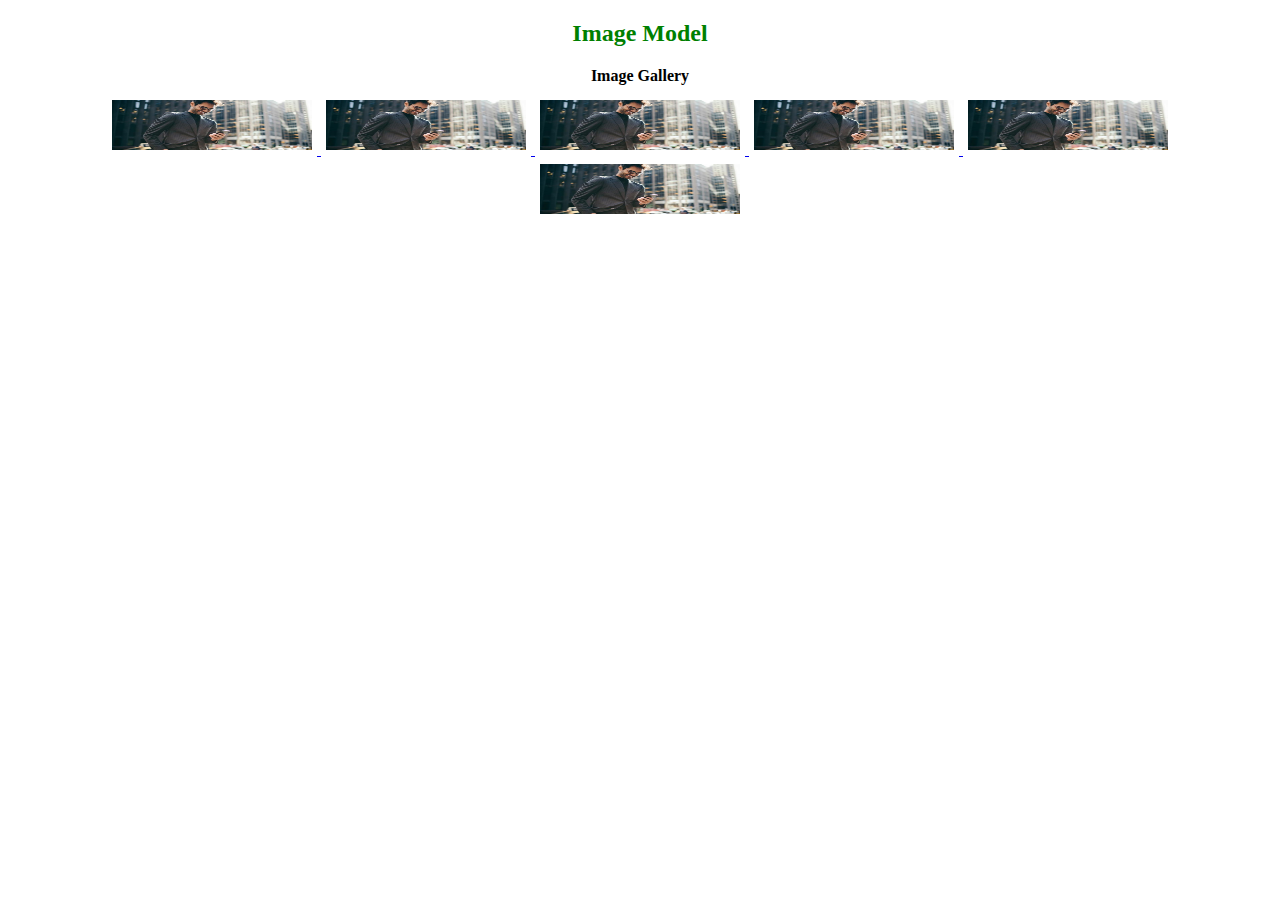
==== index.html @ b9ea332b "Image Gallery" ====
<!DOCTYPE html>
<html>
 
<head>
    <title>Lightbox Gallery</title>
    <link rel="stylesheet"
          type="text/css"
          href="lightbox2/dist/css/lightbox.min.css">
    <script src=
"lightbox2/dist/js/lightbox-plus-jquery.min.js">
    </script>
    <style>
        body {
            text-align: center;
        }
         
        h2 {
            color: green;
        }
         
        .gallery {
            margin: 10px 40px;
        }
         
        .gallery img {
            width: 200px;
            height: 50px;
            transition: 0.5s;
            padding: 5px;
        }
         
        .gallery img:hover {
            filter: drop-shadow(4px 4px 6px gray);
            transform: scale(1.1);
        }
    </style>
</head>
 
<body>
    <h2>Image Model</h2>
    <b>Image Gallery</b>
    <div class="gallery">
        <a href="./Assets/fx-order-banner.jpg"
           data-lightbox="mygallery">
            <img src="./Assets/fx-order-banner.jpg">
        </a>
        <a href="./Assets/fx-order-banner.jpg"
           data-lightbox="mygallery">
            <img src="./Assets/fx-order-banner.jpg">
        </a>
        <a href="./Assets/fx-order-banner.jpg"
           data-lightbox="mygallery">
            <img src="./Assets/fx-order-banner.jpg">
        </a>
        <a href="./Assets/fx-order-banner.jpg"
           data-lightbox="mygallery">
            <img src="./Assets/fx-order-banner.jpg">
        </a>
        <a href="./Assets/fx-order-banner.jpg"
           data-lightbox="mygallery">
            <img src="./Assets/fx-order-banner.jpg">
        </a>
        <a href="./Assets/fx-order-banner.jpg"
           data-lightbox="mygallery">
            <img src="./Assets/fx-order-banner.jpg">
        </a>
    </div>
</body>
 
</html>
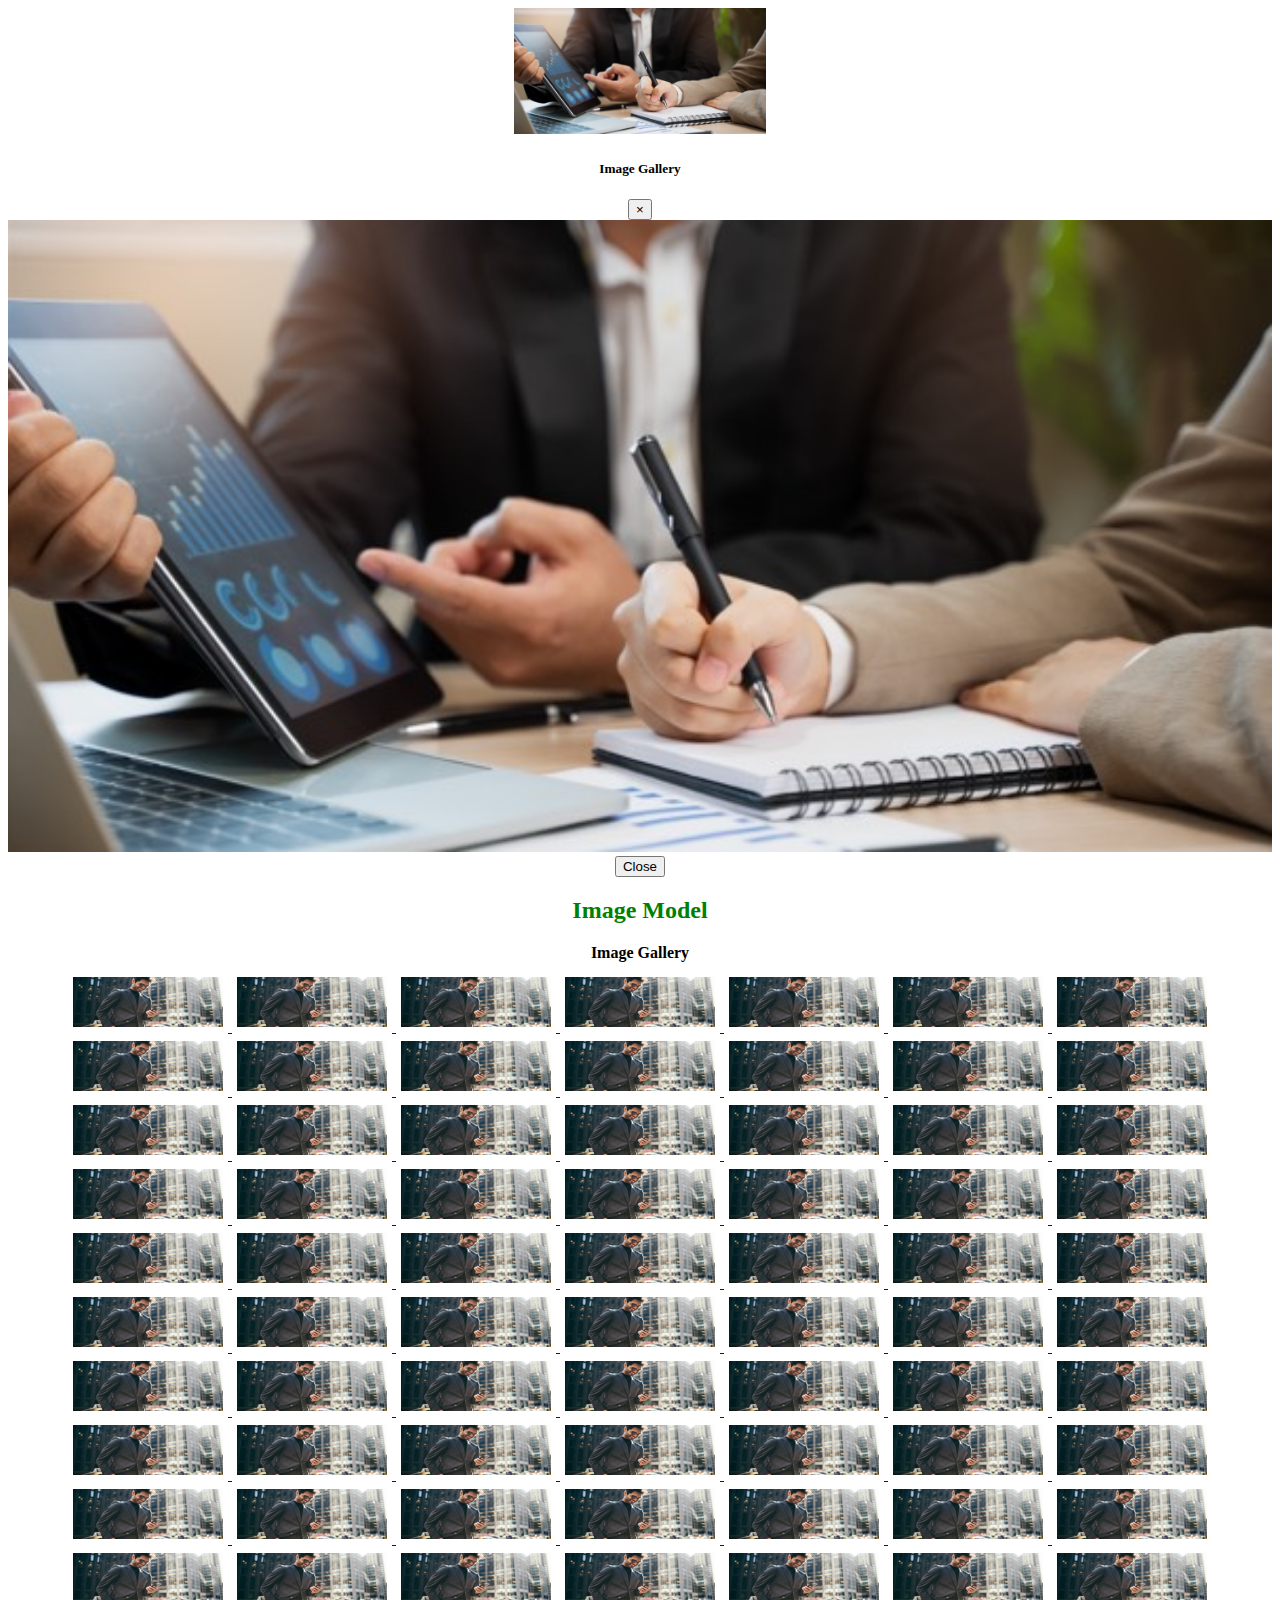
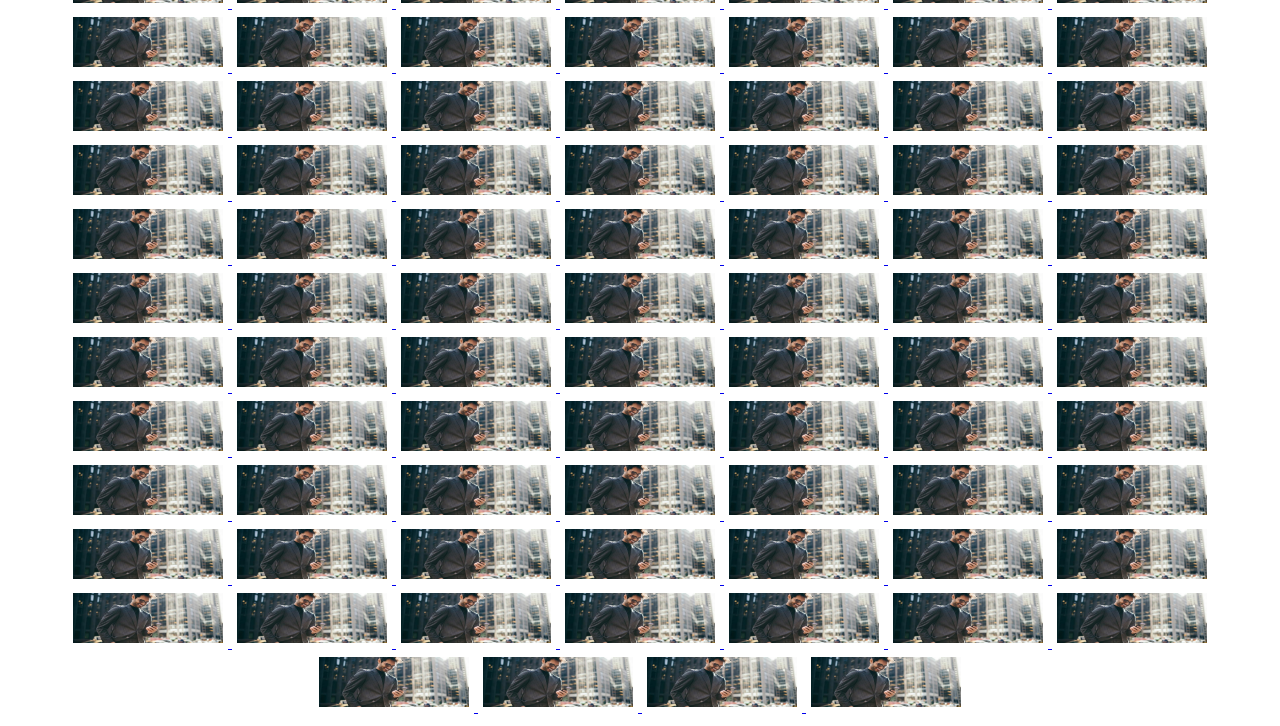
==== commit c15860a8: "gallery" ====
--- a/index.html
+++ b/index.html
@@ -1,70 +1,588 @@
 <!DOCTYPE html>
 <html>
- 
-<head>
+  <head>
     <title>Lightbox Gallery</title>
-    <link rel="stylesheet"
-          type="text/css"
-          href="lightbox2/dist/css/lightbox.min.css">
-    <script src=
-"lightbox2/dist/js/lightbox-plus-jquery.min.js">
-    </script>
+    <link
+      rel="stylesheet"
+      type="text/css"
+      href="lightbox2/dist/css/lightbox.min.css"
+    />
+
+
+    <link rel="stylesheet" href=
+    "https://stackpath.bootstrapcdn.com/bootstrap/4.1.3/css/bootstrap.min.css"
+            integrity=
+    "sha384-MCw98/SFnGE8fJT3GXwEOngsV7Zt27NXFoaoApmYm81iuXoPkFOJwJ8ERdknLPMO"
+            crossorigin="anonymous">
+    <script src="lightbox2/dist/js/lightbox-plus-jquery.min.js"></script>
     <style>
-        body {
+      body {
+        text-align: center;
+      }
+
+      h2 {
+        color: green;
+      }
+
+      .gallery {
+        margin: 10px 20px;
+
+      }
+
+      .gallery img {
+        width: 150px;
+        height: 50px;
+        transition: 0.5s;
+        padding: 5px;
+      }
+
+      .gallery img:hover {
+        filter: drop-shadow(4px 4px 6px gray);
+        transform: scale(1.1);
+      }
+    </style>
+     <style>
+        /* Content of modal div is center aligned */
+        .modal {
             text-align: center;
         }
-         
-        h2 {
-            color: green;
-        }
-         
-        .gallery {
-            margin: 10px 40px;
-        }
-         
-        .gallery img {
-            width: 200px;
-            height: 50px;
-            transition: 0.5s;
-            padding: 5px;
-        }
-         
-        .gallery img:hover {
-            filter: drop-shadow(4px 4px 6px gray);
-            transform: scale(1.1);
-        }
     </style>
-</head>
- 
-<body>
+  </head>
+
+  <body>
+    <img src="./Assets/banner.jpg" width="20%" data-toggle="modal"data-target="#exampleModal"> 
+    <div class="modal fade" id="exampleModal" tabindex="-1"role="dialog" aria-labelledby="exampleModalLabel"aria-hidden="true">
+        <div class="modal-dialog" role="document">
+            <div class="modal-content">
+                <div class="modal-header">
+                    <!-- w-100 class so that header
+                div covers 100% width of parent div -->
+                    <h5 class="modal-title w-100"
+                        id="exampleModalLabel">
+                   Image Gallery
+                    </h5>
+                    <button type="button" class="close"
+                        data-dismiss="modal" aria-label="Close">
+                        <span aria-hidden="true">
+                            ×
+                        </span>
+                    </button>
+                </div>
+                <!--Modal body with image-->
+                <div class="modal-body">
+               
+                    <img  width="100%" src="./Assets/banner.jpg" />
+                </div>
+                <div class="modal-footer">
+                    <button type="button" class="btn btn-danger"
+                        data-dismiss="modal">
+                        Close
+                    </button>
+                </div>
+            </div>
+        </div>
+    </div>
+    
+    
+    
+    <script src=
+"https://code.jquery.com/jquery-3.3.1.slim.min.js"
+        integrity=
+"sha384-q8i/X+965DzO0rT7abK41JStQIAqVgRVzpbzo5smXKp4YfRvH+8abtTE1Pi6jizo"
+        crossorigin="anonymous">
+    </script>
+    <script src=
+"https://cdnjs.cloudflare.com/ajax/libs/popper.js/1.14.3/umd/popper.min.js"
+        integrity=
+"sha384-ZMP7rVo3mIykV+2+9J3UJ46jBk0WLaUAdn689aCwoqbBJiSnjAK/l8WvCWPIPm49"
+        crossorigin="anonymous">
+    </script>
+    <script src=
+"https://stackpath.bootstrapcdn.com/bootstrap/4.1.3/js/bootstrap.min.js"
+        integrity=
+"sha384-ChfqqxuZUCnJSK3+MXmPNIyE6ZbWh2IMqE241rYiqJxyMiZ6OW/JmZQ5stwEULTy"
+        crossorigin="anonymous">
+    </script>
+
+
+
+
+
+
+
+
+     
+    
+    
+
+
+
+
+
+
+
+
+
+
+
+
+
+
+
+
+
+
+
+
+
+
+
+
+
+
+
+
+
+
     <h2>Image Model</h2>
     <b>Image Gallery</b>
     <div class="gallery">
-        <a href="./Assets/fx-order-banner.jpg"
-           data-lightbox="mygallery">
-            <img src="./Assets/fx-order-banner.jpg">
-        </a>
-        <a href="./Assets/fx-order-banner.jpg"
-           data-lightbox="mygallery">
-            <img src="./Assets/fx-order-banner.jpg">
-        </a>
-        <a href="./Assets/fx-order-banner.jpg"
-           data-lightbox="mygallery">
-            <img src="./Assets/fx-order-banner.jpg">
-        </a>
-        <a href="./Assets/fx-order-banner.jpg"
-           data-lightbox="mygallery">
-            <img src="./Assets/fx-order-banner.jpg">
-        </a>
-        <a href="./Assets/fx-order-banner.jpg"
-           data-lightbox="mygallery">
-            <img src="./Assets/fx-order-banner.jpg">
-        </a>
-        <a href="./Assets/fx-order-banner.jpg"
-           data-lightbox="mygallery">
-            <img src="./Assets/fx-order-banner.jpg">
-        </a>
+      <a href="./Assets/fx-order-banner.jpg" data-lightbox="mygallery">
+        <img src="./Assets/fx-order-banner.jpg" />
+      </a>
+      <a href="./Assets/fx-order-banner.jpg" data-lightbox="mygallery">
+        <img src="./Assets/fx-order-banner.jpg" />
+      </a>
+      <a href="./Assets/fx-order-banner.jpg" data-lightbox="mygallery">
+        <img src="./Assets/fx-order-banner.jpg" />
+      </a>
+      <a href="./Assets/fx-order-banner.jpg" data-lightbox="mygallery">
+        <img src="./Assets/fx-order-banner.jpg" />
+      </a>
+      <a href="./Assets/fx-order-banner.jpg" data-lightbox="mygallery">
+        <img src="./Assets/fx-order-banner.jpg" />
+      </a>
+      <a href="./Assets/fx-order-banner.jpg" data-lightbox="mygallery">
+        <img src="./Assets/fx-order-banner.jpg" />
+      </a>
+      <a href="./Assets/fx-order-banner.jpg" data-lightbox="mygallery">
+        <img src="./Assets/fx-order-banner.jpg" />
+      </a>
+      <a href="./Assets/fx-order-banner.jpg" data-lightbox="mygallery">
+        <img src="./Assets/fx-order-banner.jpg" />
+      </a>
+      <a href="./Assets/fx-order-banner.jpg" data-lightbox="mygallery">
+        <img src="./Assets/fx-order-banner.jpg" />
+      </a>
+      <a href="./Assets/fx-order-banner.jpg" data-lightbox="mygallery">
+        <img src="./Assets/fx-order-banner.jpg" />
+      </a>
+      <a href="./Assets/fx-order-banner.jpg" data-lightbox="mygallery">
+        <img src="./Assets/fx-order-banner.jpg" />
+      </a>
+      <a href="./Assets/fx-order-banner.jpg" data-lightbox="mygallery">
+        <img src="./Assets/fx-order-banner.jpg" />
+      </a>
+      <a href="./Assets/fx-order-banner.jpg" data-lightbox="mygallery">
+        <img src="./Assets/fx-order-banner.jpg" />
+      </a>
+      <a href="./Assets/fx-order-banner.jpg" data-lightbox="mygallery">
+        <img src="./Assets/fx-order-banner.jpg" />
+      </a>
+      <a href="./Assets/fx-order-banner.jpg" data-lightbox="mygallery">
+        <img src="./Assets/fx-order-banner.jpg" />
+      </a>
+      <a href="./Assets/fx-order-banner.jpg" data-lightbox="mygallery">
+        <img src="./Assets/fx-order-banner.jpg" />
+      </a>
+      <a href="./Assets/fx-order-banner.jpg" data-lightbox="mygallery">
+        <img src="./Assets/fx-order-banner.jpg" />
+      </a>
+      <a href="./Assets/fx-order-banner.jpg" data-lightbox="mygallery">
+        <img src="./Assets/fx-order-banner.jpg" />
+      </a>
+      <a href="./Assets/fx-order-banner.jpg" data-lightbox="mygallery">
+        <img src="./Assets/fx-order-banner.jpg" />
+      </a>
+      <a href="./Assets/fx-order-banner.jpg" data-lightbox="mygallery">
+        <img src="./Assets/fx-order-banner.jpg" />
+      </a>
+      <a href="./Assets/fx-order-banner.jpg" data-lightbox="mygallery">
+        <img src="./Assets/fx-order-banner.jpg" />
+      </a>
+      <a href="./Assets/fx-order-banner.jpg" data-lightbox="mygallery">
+        <img src="./Assets/fx-order-banner.jpg" />
+      </a>
+      <a href="./Assets/fx-order-banner.jpg" data-lightbox="mygallery">
+        <img src="./Assets/fx-order-banner.jpg" />
+      </a>
+      <a href="./Assets/fx-order-banner.jpg" data-lightbox="mygallery">
+        <img src="./Assets/fx-order-banner.jpg" />
+      </a>
+      <a href="./Assets/fx-order-banner.jpg" data-lightbox="mygallery">
+        <img src="./Assets/fx-order-banner.jpg" />
+      </a>
+      <a href="./Assets/fx-order-banner.jpg" data-lightbox="mygallery">
+        <img src="./Assets/fx-order-banner.jpg" />
+      </a>
+      <a href="./Assets/fx-order-banner.jpg" data-lightbox="mygallery">
+        <img src="./Assets/fx-order-banner.jpg" />
+      </a>
+      <a href="./Assets/fx-order-banner.jpg" data-lightbox="mygallery">
+        <img src="./Assets/fx-order-banner.jpg" />
+      </a>
+      <a href="./Assets/fx-order-banner.jpg" data-lightbox="mygallery">
+        <img src="./Assets/fx-order-banner.jpg" />
+      </a>
+      <a href="./Assets/fx-order-banner.jpg" data-lightbox="mygallery">
+        <img src="./Assets/fx-order-banner.jpg" />
+      </a>
+      <a href="./Assets/fx-order-banner.jpg" data-lightbox="mygallery">
+        <img src="./Assets/fx-order-banner.jpg" />
+      </a>
+      <a href="./Assets/fx-order-banner.jpg" data-lightbox="mygallery">
+        <img src="./Assets/fx-order-banner.jpg" />
+      </a>
+      <a href="./Assets/fx-order-banner.jpg" data-lightbox="mygallery">
+        <img src="./Assets/fx-order-banner.jpg" />
+      </a>
+      <a href="./Assets/fx-order-banner.jpg" data-lightbox="mygallery">
+        <img src="./Assets/fx-order-banner.jpg" />
+      </a>
+      <a href="./Assets/fx-order-banner.jpg" data-lightbox="mygallery">
+        <img src="./Assets/fx-order-banner.jpg" />
+      </a>
+      <a href="./Assets/fx-order-banner.jpg" data-lightbox="mygallery">
+        <img src="./Assets/fx-order-banner.jpg" />
+      </a>
+      <a href="./Assets/fx-order-banner.jpg" data-lightbox="mygallery">
+        <img src="./Assets/fx-order-banner.jpg" />
+      </a>
+      <a href="./Assets/fx-order-banner.jpg" data-lightbox="mygallery">
+        <img src="./Assets/fx-order-banner.jpg" />
+      </a>
+      <a href="./Assets/fx-order-banner.jpg" data-lightbox="mygallery">
+        <img src="./Assets/fx-order-banner.jpg" />
+      </a>
+      <a href="./Assets/fx-order-banner.jpg" data-lightbox="mygallery">
+        <img src="./Assets/fx-order-banner.jpg" />
+      </a>
+      <a href="./Assets/fx-order-banner.jpg" data-lightbox="mygallery">
+        <img src="./Assets/fx-order-banner.jpg" />
+      </a>
+      <a href="./Assets/fx-order-banner.jpg" data-lightbox="mygallery">
+        <img src="./Assets/fx-order-banner.jpg" />
+      </a>
+      <a href="./Assets/fx-order-banner.jpg" data-lightbox="mygallery">
+        <img src="./Assets/fx-order-banner.jpg" />
+      </a>
+      <a href="./Assets/fx-order-banner.jpg" data-lightbox="mygallery">
+        <img src="./Assets/fx-order-banner.jpg" />
+      </a>
+      <a href="./Assets/fx-order-banner.jpg" data-lightbox="mygallery">
+        <img src="./Assets/fx-order-banner.jpg" />
+      </a>
+      <a href="./Assets/fx-order-banner.jpg" data-lightbox="mygallery">
+        <img src="./Assets/fx-order-banner.jpg" />
+      </a>
+      <a href="./Assets/fx-order-banner.jpg" data-lightbox="mygallery">
+        <img src="./Assets/fx-order-banner.jpg" />
+      </a>
+      <a href="./Assets/fx-order-banner.jpg" data-lightbox="mygallery">
+        <img src="./Assets/fx-order-banner.jpg" />
+      </a>
+      <a href="./Assets/fx-order-banner.jpg" data-lightbox="mygallery">
+        <img src="./Assets/fx-order-banner.jpg" />
+      </a>
+      <a href="./Assets/fx-order-banner.jpg" data-lightbox="mygallery">
+        <img src="./Assets/fx-order-banner.jpg" />
+      </a>
+      <a href="./Assets/fx-order-banner.jpg" data-lightbox="mygallery">
+        <img src="./Assets/fx-order-banner.jpg" />
+      </a>
+      <a href="./Assets/fx-order-banner.jpg" data-lightbox="mygallery">
+        <img src="./Assets/fx-order-banner.jpg" />
+      </a>
+      <a href="./Assets/fx-order-banner.jpg" data-lightbox="mygallery">
+        <img src="./Assets/fx-order-banner.jpg" />
+      </a>
+      <a href="./Assets/fx-order-banner.jpg" data-lightbox="mygallery">
+        <img src="./Assets/fx-order-banner.jpg" />
+      </a>
+      <a href="./Assets/fx-order-banner.jpg" data-lightbox="mygallery">
+        <img src="./Assets/fx-order-banner.jpg" />
+      </a>
+      <a href="./Assets/fx-order-banner.jpg" data-lightbox="mygallery">
+        <img src="./Assets/fx-order-banner.jpg" />
+      </a>
+      <a href="./Assets/fx-order-banner.jpg" data-lightbox="mygallery">
+        <img src="./Assets/fx-order-banner.jpg" />
+      </a>
+      <a href="./Assets/fx-order-banner.jpg" data-lightbox="mygallery">
+        <img src="./Assets/fx-order-banner.jpg" />
+      </a>
+      <a href="./Assets/fx-order-banner.jpg" data-lightbox="mygallery">
+        <img src="./Assets/fx-order-banner.jpg" />
+      </a>
+      <a href="./Assets/fx-order-banner.jpg" data-lightbox="mygallery">
+        <img src="./Assets/fx-order-banner.jpg" />
+      </a>
+      <a href="./Assets/fx-order-banner.jpg" data-lightbox="mygallery">
+        <img src="./Assets/fx-order-banner.jpg" />
+      </a>
+      <a href="./Assets/fx-order-banner.jpg" data-lightbox="mygallery">
+        <img src="./Assets/fx-order-banner.jpg" />
+      </a>
+      <a href="./Assets/fx-order-banner.jpg" data-lightbox="mygallery">
+        <img src="./Assets/fx-order-banner.jpg" />
+      </a>
+      <a href="./Assets/fx-order-banner.jpg" data-lightbox="mygallery">
+        <img src="./Assets/fx-order-banner.jpg" />
+      </a>
+      <a href="./Assets/fx-order-banner.jpg" data-lightbox="mygallery">
+        <img src="./Assets/fx-order-banner.jpg" />
+      </a>
+      <a href="./Assets/fx-order-banner.jpg" data-lightbox="mygallery">
+        <img src="./Assets/fx-order-banner.jpg" />
+      </a>
+      <a href="./Assets/fx-order-banner.jpg" data-lightbox="mygallery">
+        <img src="./Assets/fx-order-banner.jpg" />
+      </a>
+      <a href="./Assets/fx-order-banner.jpg" data-lightbox="mygallery">
+        <img src="./Assets/fx-order-banner.jpg" />
+      </a>
+      <a href="./Assets/fx-order-banner.jpg" data-lightbox="mygallery">
+        <img src="./Assets/fx-order-banner.jpg" />
+      </a>
+      <a href="./Assets/fx-order-banner.jpg" data-lightbox="mygallery">
+        <img src="./Assets/fx-order-banner.jpg" />
+      </a>
+      <a href="./Assets/fx-order-banner.jpg" data-lightbox="mygallery">
+        <img src="./Assets/fx-order-banner.jpg" />
+      </a>
+      <a href="./Assets/fx-order-banner.jpg" data-lightbox="mygallery">
+        <img src="./Assets/fx-order-banner.jpg" />
+      </a>
+      <a href="./Assets/fx-order-banner.jpg" data-lightbox="mygallery">
+        <img src="./Assets/fx-order-banner.jpg" />
+      </a>
+      <a href="./Assets/fx-order-banner.jpg" data-lightbox="mygallery">
+        <img src="./Assets/fx-order-banner.jpg" />
+      </a>
+      <a href="./Assets/fx-order-banner.jpg" data-lightbox="mygallery">
+        <img src="./Assets/fx-order-banner.jpg" />
+      </a>
+      <a href="./Assets/fx-order-banner.jpg" data-lightbox="mygallery">
+        <img src="./Assets/fx-order-banner.jpg" />
+      </a>
+      <a href="./Assets/fx-order-banner.jpg" data-lightbox="mygallery">
+        <img src="./Assets/fx-order-banner.jpg" />
+      </a>
+      <a href="./Assets/fx-order-banner.jpg" data-lightbox="mygallery">
+        <img src="./Assets/fx-order-banner.jpg" />
+      </a>
+      <a href="./Assets/fx-order-banner.jpg" data-lightbox="mygallery">
+        <img src="./Assets/fx-order-banner.jpg" />
+      </a>
+      <a href="./Assets/fx-order-banner.jpg" data-lightbox="mygallery">
+        <img src="./Assets/fx-order-banner.jpg" />
+      </a>
+      <a href="./Assets/fx-order-banner.jpg" data-lightbox="mygallery">
+        <img src="./Assets/fx-order-banner.jpg" />
+      </a>
+      <a href="./Assets/fx-order-banner.jpg" data-lightbox="mygallery">
+        <img src="./Assets/fx-order-banner.jpg" />
+      </a>
+      <a href="./Assets/fx-order-banner.jpg" data-lightbox="mygallery">
+        <img src="./Assets/fx-order-banner.jpg" />
+      </a>
+      <a href="./Assets/fx-order-banner.jpg" data-lightbox="mygallery">
+        <img src="./Assets/fx-order-banner.jpg" />
+      </a>
+      <a href="./Assets/fx-order-banner.jpg" data-lightbox="mygallery">
+        <img src="./Assets/fx-order-banner.jpg" />
+      </a>
+      <a href="./Assets/fx-order-banner.jpg" data-lightbox="mygallery">
+        <img src="./Assets/fx-order-banner.jpg" />
+      </a>
+      <a href="./Assets/fx-order-banner.jpg" data-lightbox="mygallery">
+        <img src="./Assets/fx-order-banner.jpg" />
+      </a>
+      <a href="./Assets/fx-order-banner.jpg" data-lightbox="mygallery">
+        <img src="./Assets/fx-order-banner.jpg" />
+      </a>
+      <a href="./Assets/fx-order-banner.jpg" data-lightbox="mygallery">
+        <img src="./Assets/fx-order-banner.jpg" />
+      </a>
+      <a href="./Assets/fx-order-banner.jpg" data-lightbox="mygallery">
+        <img src="./Assets/fx-order-banner.jpg" />
+      </a>
+      <a href="./Assets/fx-order-banner.jpg" data-lightbox="mygallery">
+        <img src="./Assets/fx-order-banner.jpg" />
+      </a>
+      <a href="./Assets/fx-order-banner.jpg" data-lightbox="mygallery">
+        <img src="./Assets/fx-order-banner.jpg" />
+      </a>
+      <a href="./Assets/fx-order-banner.jpg" data-lightbox="mygallery">
+        <img src="./Assets/fx-order-banner.jpg" />
+      </a>
+      <a href="./Assets/fx-order-banner.jpg" data-lightbox="mygallery">
+        <img src="./Assets/fx-order-banner.jpg" />
+      </a>
+      <a href="./Assets/fx-order-banner.jpg" data-lightbox="mygallery">
+        <img src="./Assets/fx-order-banner.jpg" />
+      </a>
+      <a href="./Assets/fx-order-banner.jpg" data-lightbox="mygallery">
+        <img src="./Assets/fx-order-banner.jpg" />
+      </a>
+      <a href="./Assets/fx-order-banner.jpg" data-lightbox="mygallery">
+        <img src="./Assets/fx-order-banner.jpg" />
+      </a>
+      <a href="./Assets/fx-order-banner.jpg" data-lightbox="mygallery">
+        <img src="./Assets/fx-order-banner.jpg" />
+      </a>
+      <a href="./Assets/fx-order-banner.jpg" data-lightbox="mygallery">
+        <img src="./Assets/fx-order-banner.jpg" />
+      </a>
+      <a href="./Assets/fx-order-banner.jpg" data-lightbox="mygallery">
+        <img src="./Assets/fx-order-banner.jpg" />
+      </a>
+      <a href="./Assets/fx-order-banner.jpg" data-lightbox="mygallery">
+        <img src="./Assets/fx-order-banner.jpg" />
+      </a>
+      <a href="./Assets/fx-order-banner.jpg" data-lightbox="mygallery">
+        <img src="./Assets/fx-order-banner.jpg" />
+      </a>
+      <a href="./Assets/fx-order-banner.jpg" data-lightbox="mygallery">
+        <img src="./Assets/fx-order-banner.jpg" />
+      </a>
+      <a href="./Assets/fx-order-banner.jpg" data-lightbox="mygallery">
+        <img src="./Assets/fx-order-banner.jpg" />
+      </a>
+      <a href="./Assets/fx-order-banner.jpg" data-lightbox="mygallery">
+        <img src="./Assets/fx-order-banner.jpg" />
+      </a>
+      <a href="./Assets/fx-order-banner.jpg" data-lightbox="mygallery">
+        <img src="./Assets/fx-order-banner.jpg" />
+      </a>
+      <a href="./Assets/fx-order-banner.jpg" data-lightbox="mygallery">
+        <img src="./Assets/fx-order-banner.jpg" />
+      </a>
+      <a href="./Assets/fx-order-banner.jpg" data-lightbox="mygallery">
+        <img src="./Assets/fx-order-banner.jpg" />
+      </a>
+      <a href="./Assets/fx-order-banner.jpg" data-lightbox="mygallery">
+        <img src="./Assets/fx-order-banner.jpg" />
+      </a>
+      <a href="./Assets/fx-order-banner.jpg" data-lightbox="mygallery">
+        <img src="./Assets/fx-order-banner.jpg" />
+      </a>
+      <a href="./Assets/fx-order-banner.jpg" data-lightbox="mygallery">
+        <img src="./Assets/fx-order-banner.jpg" />
+      </a>
+      <a href="./Assets/fx-order-banner.jpg" data-lightbox="mygallery">
+        <img src="./Assets/fx-order-banner.jpg" />
+      </a>
+      <a href="./Assets/fx-order-banner.jpg" data-lightbox="mygallery">
+        <img src="./Assets/fx-order-banner.jpg" />
+      </a>
+      <a href="./Assets/fx-order-banner.jpg" data-lightbox="mygallery">
+        <img src="./Assets/fx-order-banner.jpg" />
+      </a>
+      <a href="./Assets/fx-order-banner.jpg" data-lightbox="mygallery">
+        <img src="./Assets/fx-order-banner.jpg" />
+      </a>
+      <a href="./Assets/fx-order-banner.jpg" data-lightbox="mygallery">
+        <img src="./Assets/fx-order-banner.jpg" />
+      </a>
+      <a href="./Assets/fx-order-banner.jpg" data-lightbox="mygallery">
+        <img src="./Assets/fx-order-banner.jpg" />
+      </a>
+      <a href="./Assets/fx-order-banner.jpg" data-lightbox="mygallery">
+        <img src="./Assets/fx-order-banner.jpg" />
+      </a>
+      <a href="./Assets/fx-order-banner.jpg" data-lightbox="mygallery">
+        <img src="./Assets/fx-order-banner.jpg" />
+      </a>
+      <a href="./Assets/fx-order-banner.jpg" data-lightbox="mygallery">
+        <img src="./Assets/fx-order-banner.jpg" />
+      </a>
+      <a href="./Assets/fx-order-banner.jpg" data-lightbox="mygallery">
+        <img src="./Assets/fx-order-banner.jpg" />
+      </a>
+      <a href="./Assets/fx-order-banner.jpg" data-lightbox="mygallery">
+        <img src="./Assets/fx-order-banner.jpg" />
+      </a>
+      <a href="./Assets/fx-order-banner.jpg" data-lightbox="mygallery">
+        <img src="./Assets/fx-order-banner.jpg" />
+      </a>
+      <a href="./Assets/fx-order-banner.jpg" data-lightbox="mygallery">
+        <img src="./Assets/fx-order-banner.jpg" />
+      </a>
+      <a href="./Assets/fx-order-banner.jpg" data-lightbox="mygallery">
+        <img src="./Assets/fx-order-banner.jpg" />
+      </a>
+      <a href="./Assets/fx-order-banner.jpg" data-lightbox="mygallery">
+        <img src="./Assets/fx-order-banner.jpg" />
+      </a>
+      <a href="./Assets/fx-order-banner.jpg" data-lightbox="mygallery">
+        <img src="./Assets/fx-order-banner.jpg" />
+      </a>
+      <a href="./Assets/fx-order-banner.jpg" data-lightbox="mygallery">
+        <img src="./Assets/fx-order-banner.jpg" />
+      </a>
+      <a href="./Assets/fx-order-banner.jpg" data-lightbox="mygallery">
+        <img src="./Assets/fx-order-banner.jpg" />
+      </a>
+      <a href="./Assets/fx-order-banner.jpg" data-lightbox="mygallery">
+        <img src="./Assets/fx-order-banner.jpg" />
+      </a>
+      <a href="./Assets/fx-order-banner.jpg" data-lightbox="mygallery">
+        <img src="./Assets/fx-order-banner.jpg" />
+      </a>
+      <a href="./Assets/fx-order-banner.jpg" data-lightbox="mygallery">
+        <img src="./Assets/fx-order-banner.jpg" />
+      </a>
+      <a href="./Assets/fx-order-banner.jpg" data-lightbox="mygallery">
+        <img src="./Assets/fx-order-banner.jpg" />
+      </a>
+      <a href="./Assets/fx-order-banner.jpg" data-lightbox="mygallery">
+        <img src="./Assets/fx-order-banner.jpg" />
+      </a>
+      <a href="./Assets/fx-order-banner.jpg" data-lightbox="mygallery">
+        <img src="./Assets/fx-order-banner.jpg" />
+      </a>
+      <a href="./Assets/fx-order-banner.jpg" data-lightbox="mygallery">
+        <img src="./Assets/fx-order-banner.jpg" />
+      </a>
+      <a href="./Assets/fx-order-banner.jpg" data-lightbox="mygallery">
+        <img src="./Assets/fx-order-banner.jpg" />
+      </a>
+      <a href="./Assets/fx-order-banner.jpg" data-lightbox="mygallery">
+        <img src="./Assets/fx-order-banner.jpg" />
+      </a>
+      <a href="./Assets/fx-order-banner.jpg" data-lightbox="mygallery">
+        <img src="./Assets/fx-order-banner.jpg" />
+      </a>
+      <a href="./Assets/fx-order-banner.jpg" data-lightbox="mygallery">
+        <img src="./Assets/fx-order-banner.jpg" />
+      </a>
+      <a href="./Assets/fx-order-banner.jpg" data-lightbox="mygallery">
+        <img src="./Assets/fx-order-banner.jpg" />
+      </a>
+      <a href="./Assets/fx-order-banner.jpg" data-lightbox="mygallery">
+        <img src="./Assets/fx-order-banner.jpg" />
+      </a>
+      <a href="./Assets/fx-order-banner.jpg" data-lightbox="mygallery">
+        <img src="./Assets/fx-order-banner.jpg" />
+      </a>
+      <a href="./Assets/fx-order-banner.jpg" data-lightbox="mygallery">
+        <img src="./Assets/fx-order-banner.jpg" />
+      </a>
     </div>
-</body>
- 
-</html>+
+
+
+    
+  </body>
+</html>
